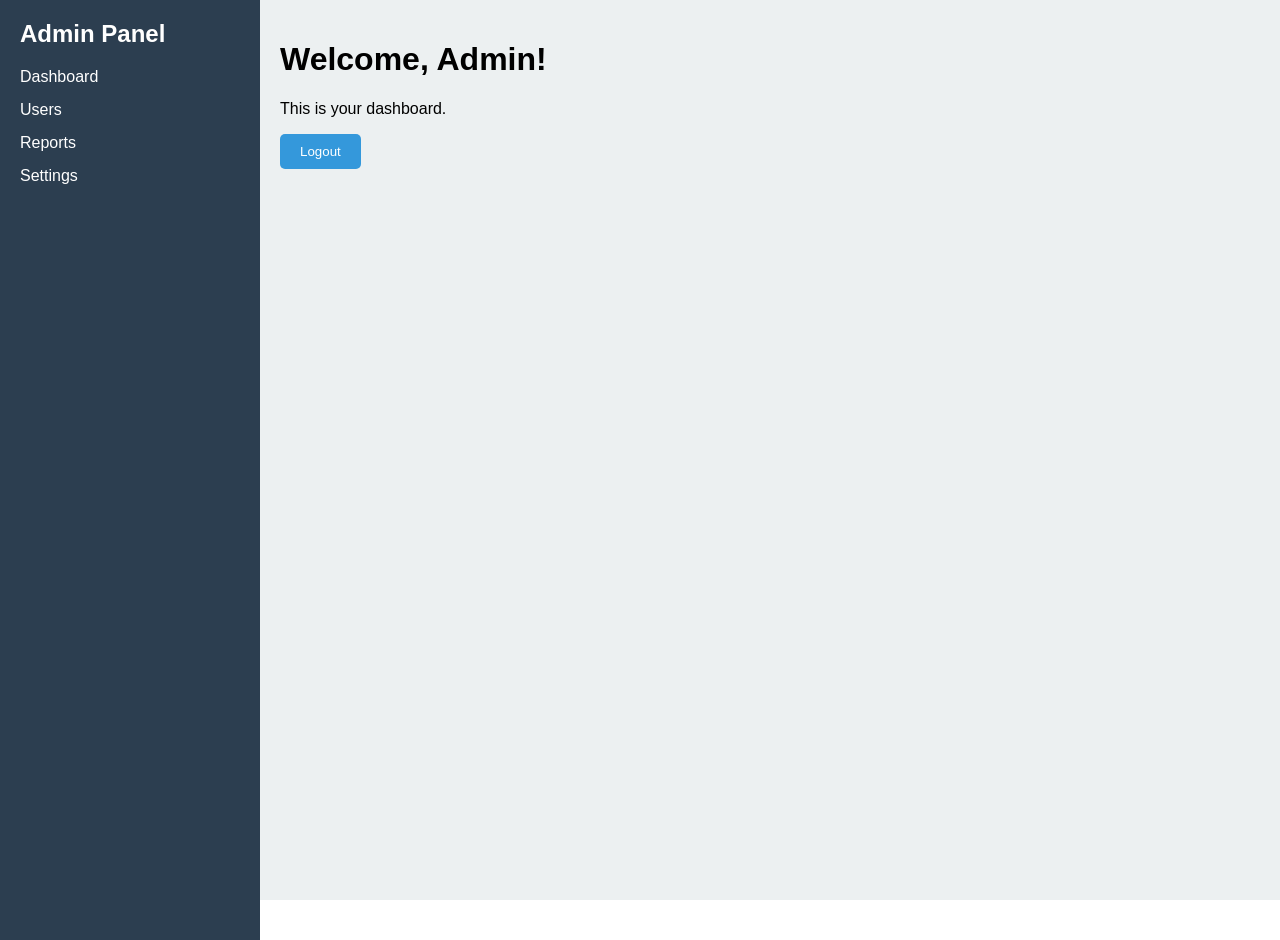
==== index.html @ 2377f031 "Add files via upload" ====
<!DOCTYPE html>
<html lang="en">
<head>
  <meta charset="UTF-8" />
  <meta name="viewport" content="width=device-width, initial-scale=1.0" />
  <title>Admin Panel</title>
  <link rel="stylesheet" href="style.css" />
</head>
<body>
  <div class="sidebar">
    <h2>Admin Panel</h2>
    <ul>
      <li><a href="#">Dashboard</a></li>
      <li><a href="#">Users</a></li>
      <li><a href="#">Reports</a></li>
      <li><a href="#">Settings</a></li>
    </ul>
  </div>
  <div class="main">
    <h1>Welcome, Admin!</h1>
    <p>This is your dashboard.</p>
    <button id="logoutBtn">Logout</button>
  </div>

  <script src="script.js"></script>
</body>
</html>
---- style.css ----
body {
  margin: 0;
  font-family: Arial, sans-serif;
  display: flex;
  height: 100vh;
}

.sidebar {
  width: 220px;
  background-color: #2c3e50;
  color: white;
  padding: 20px;
  height: 100%;
}

.sidebar h2 {
  margin-top: 0;
}

.sidebar ul {
  list-style: none;
  padding: 0;
}

.sidebar ul li {
  margin: 15px 0;
}

.sidebar ul li a {
  color: white;
  text-decoration: none;
}

.main {
  flex: 1;
  padding: 20px;
  background-color: #ecf0f1;
}

button {
  padding: 10px 20px;
  background-color: #3498db;
  border: none;
  color: white;
  cursor: pointer;
  border-radius: 5px;
}
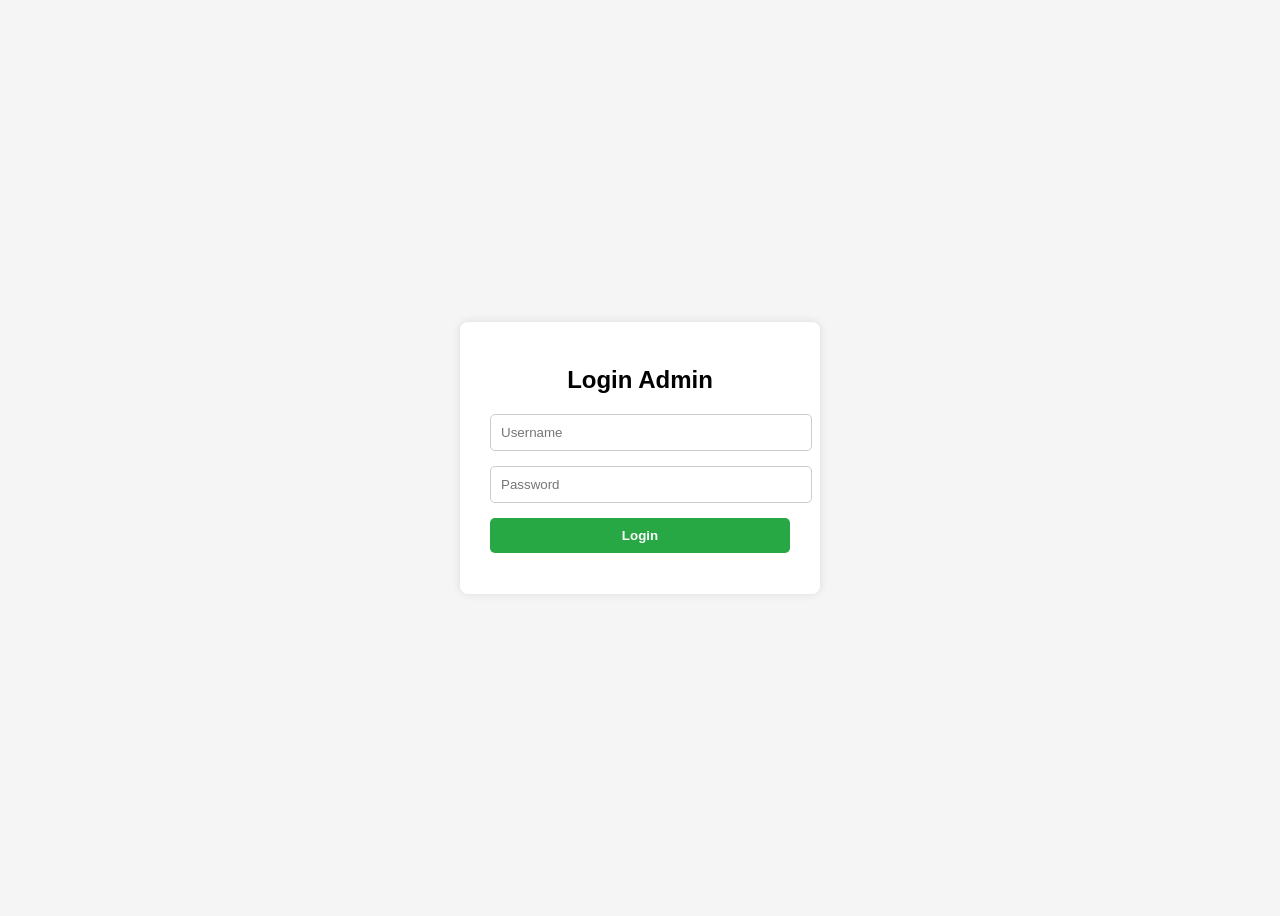
==== commit 6a04dc60: "Add files via upload" ====
--- a/index.html
+++ b/index.html
@@ -1,27 +1,71 @@
 <!DOCTYPE html>
-<html lang="en">
+<html>
 <head>
-  <meta charset="UTF-8" />
-  <meta name="viewport" content="width=device-width, initial-scale=1.0" />
-  <title>Admin Panel</title>
-  <link rel="stylesheet" href="style.css" />
+  <title>Login Admin - GameCuans</title>
+  <style>
+    body {
+      font-family: Arial;
+      background: #f5f5f5;
+      display: flex;
+      justify-content: center;
+      align-items: center;
+      height: 100vh;
+    }
+    .login-box {
+      background: #fff;
+      padding: 25px 30px;
+      border-radius: 8px;
+      box-shadow: 0 0 10px rgba(0,0,0,0.1);
+      width: 300px;
+    }
+    .login-box h2 {
+      text-align: center;
+      margin-bottom: 20px;
+    }
+    input {
+      width: 100%;
+      margin-bottom: 15px;
+      padding: 10px;
+      border: 1px solid #ccc;
+      border-radius: 5px;
+    }
+    button {
+      width: 100%;
+      padding: 10px;
+      background: #28a745;
+      color: white;
+      border: none;
+      border-radius: 5px;
+      font-weight: bold;
+      cursor: pointer;
+    }
+    #error {
+      color: red;
+      text-align: center;
+      margin-top: 10px;
+    }
+  </style>
 </head>
 <body>
-  <div class="sidebar">
-    <h2>Admin Panel</h2>
-    <ul>
-      <li><a href="#">Dashboard</a></li>
-      <li><a href="#">Users</a></li>
-      <li><a href="#">Reports</a></li>
-      <li><a href="#">Settings</a></li>
-    </ul>
-  </div>
-  <div class="main">
-    <h1>Welcome, Admin!</h1>
-    <p>This is your dashboard.</p>
-    <button id="logoutBtn">Logout</button>
+  <div class="login-box">
+    <h2>Login Admin</h2>
+    <input type="text" id="username" placeholder="Username" />
+    <input type="password" id="password" placeholder="Password" />
+    <button onclick="login()">Login</button>
+    <p id="error"></p>
   </div>
 
-  <script src="script.js"></script>
+  <script>
+    function login() {
+      const username = document.getElementById('username').value;
+      const password = document.getElementById('password').value;
+
+      if (username === 'GameCuans' && password === 'Juli172022') {
+        window.location.href = 'dashboard.html';
+      } else {
+        document.getElementById('error').innerText = 'Username atau password salah.';
+      }
+    }
+  </script>
 </body>
-</html>
+</html>
